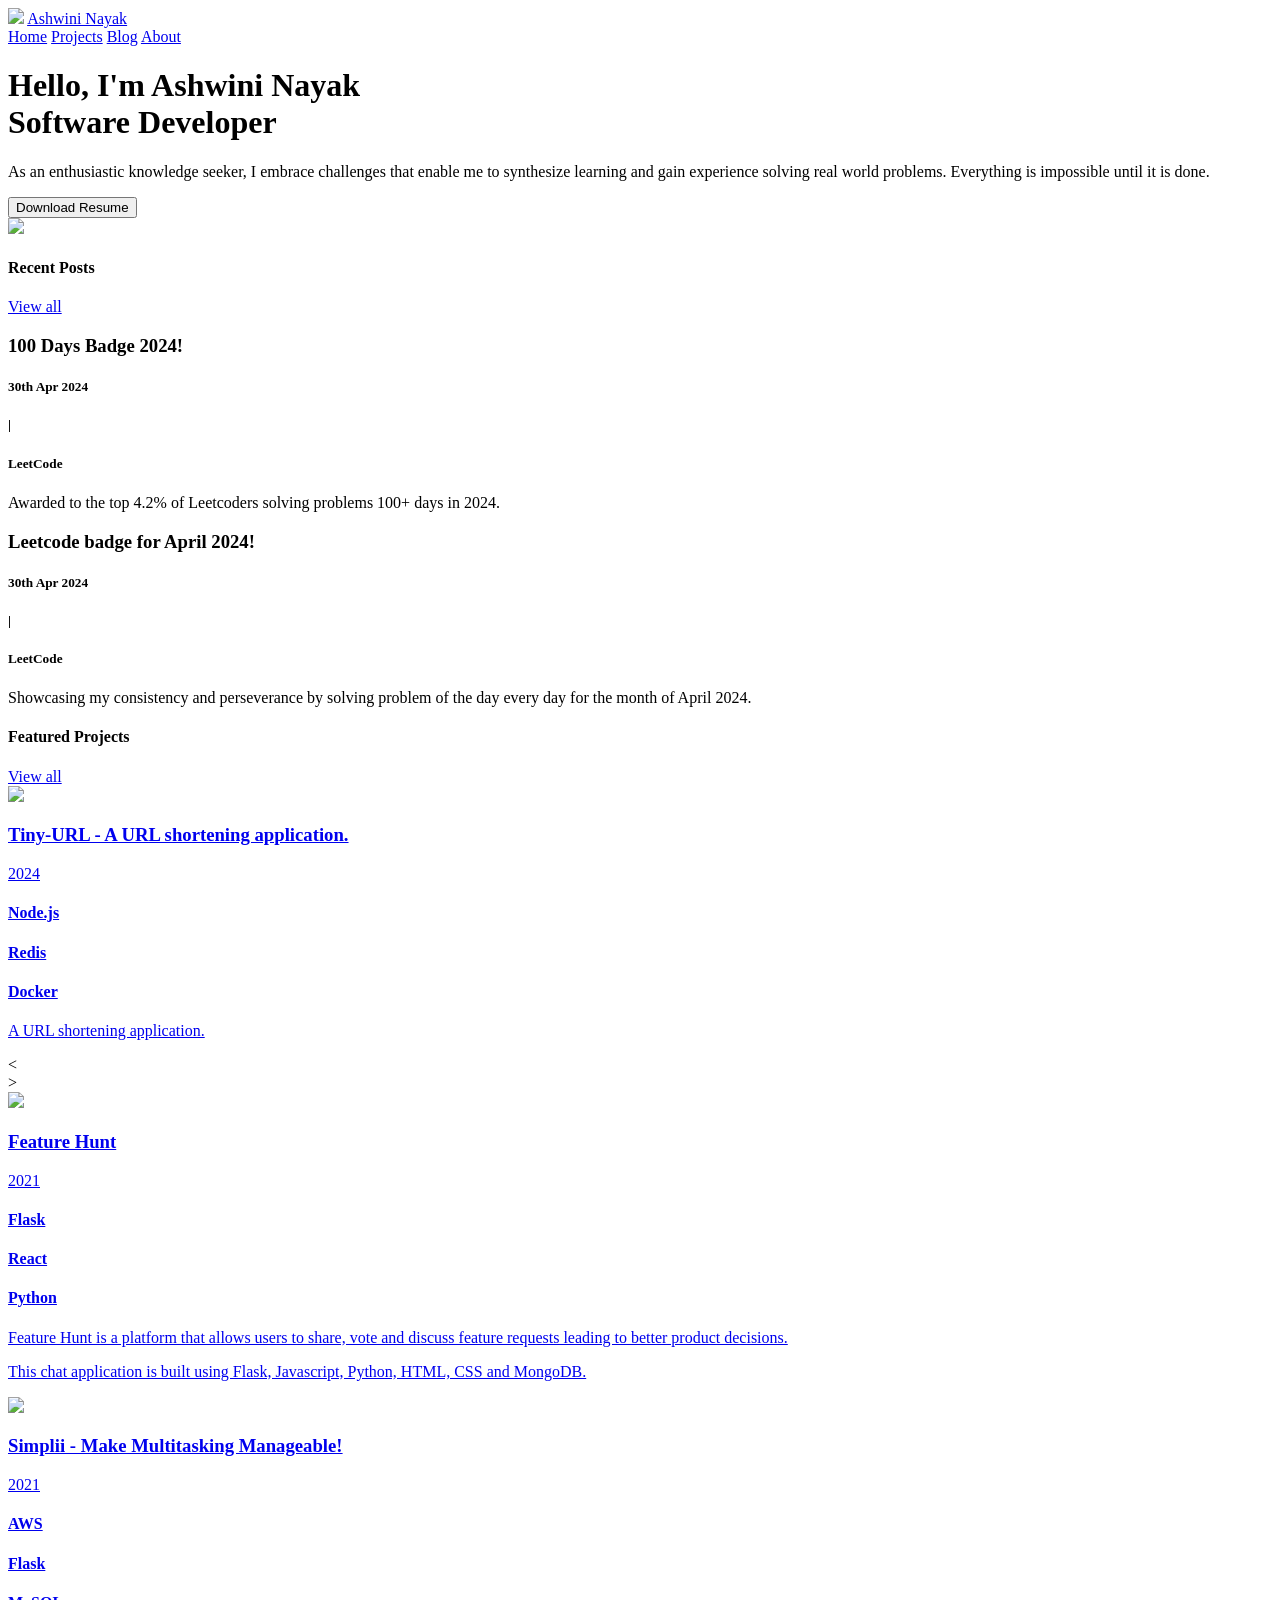
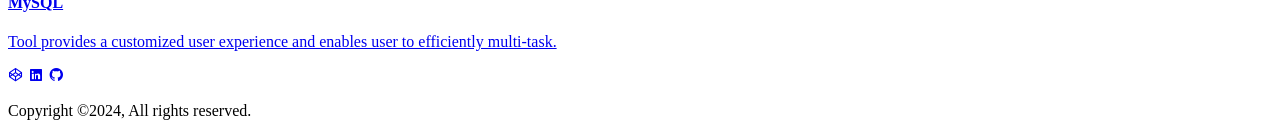
==== index.html @ afec84ca "Change resume download link in index.html Updated the resume download link to a new URL." ====
<!DOCTYPE html>
<html lang="en">

<head>
    <meta charset="UTF-8">
    <meta name="viewport" content="width=device-width, initial-scale=1.0">
    <link href='https://unpkg.com/boxicons@2.1.4/css/boxicons.min.css' rel='stylesheet'>
    <link rel="stylesheet" href="style.css">
    <title>Personal Portfolio | Ashwini Nayak</title>
</head>

<body>

    <nav>
        <div class="logo">
            <img src="assets/ash.jpg">
            <a href="#">Ashwini Nayak</a>
        </div>
        <div class="nav-links">
            <a class="selected" href="index.html">Home</a>
            <a href="works.html">Projects</a>
            <a href="blog.html">Blog</a>
            <a href="about.html">About</a>
        </div>
    </nav>

    <div class="main">
        <div class="info">
            <h1>Hello, I'm Ashwini Nayak <br>Software Developer</h1>
            <p>As an enthusiastic knowledge seeker, I embrace challenges that enable me to synthesize learning and gain experience solving real world problems. Everything is impossible until it is done.</p>
            
            <!-- Button to download resume -->
                <a href="https://drive.google.com/file/d/1tdN2KFwoBZe5J5LqvrQzQaKIx8a6bPye/view?usp=sharing" download="Ashwini_nayak.pdf" target="_blank" class="download-button">
                    <button>Download Resume
                </button>
                </a>
                <div id="leetcode-stats"></div>
        </div>
        <img src="assets/ash.jpg">
    </div>

    <div class="recent">
        <div class="header">
            <h4>Recent Posts</h4>
            <a href="blog.html">View all</a>
        </div>
        <div class="posts">        
            <div class="post-item">
                <h3>100 Days Badge 2024!</h3>
                <div class="info">
                    <h5>30th Apr 2024</h5>
                    <h5>|</h5>
                    <h5>LeetCode</h5>
                </div>
                <p>Awarded to the top 4.2% of Leetcoders solving problems 100+ days in 2024.</p>
            </div>
            <div class="post-item">
                <h3>Leetcode badge for April 2024!</h3>
                <div class="info">
                    <h5>30th Apr 2024</h5>
                    <h5>|</h5>
                    <h5>LeetCode</h5>
                </div>
                <p>Showcasing my consistency and perseverance by solving problem of the day every day for the month of April 2024.</p>
            </div>
        </div>
    </div>



    <div class="recent-proj">
        <div class="header">
            <h4>Featured Projects</h4>
            <a href="works.html">View all</a>
        </div>
    </div>

    <div class="featured">

        
        <div class="item">
            <div class="images-container">
                <img src="assets/tinyurl.png" width="80">
            </div>
            <div class="details">
                <a href='https://github.com/Ashnayak/Tiny-URL' target="_blank">
                    <h3>Tiny-URL - A URL shortening application.</h3>
                    <div class="item-info">
                        <div class="year-badge">2024</div>
                        <h4>Node.js</h4>
                        <h4>Redis</h4>
                        <h4>Docker</h4>
                    </div>
                    <p>A URL shortening application.</p>
                </a>
            </div>
            <div class="arrow left-arrow">&lt;</div>
            <div class="arrow right-arrow">&gt;</div>
        </div>

        <div class="item">
            <div class="images-container">
                <img src="assets/featurehunt.png" width="80">
            </div>
            <div class="details">
                <a href='https://github.com/Ashnayak/feature-hunt' target="_blank">
                    <h3>Feature Hunt</h3>
                    <div class="item-info">
                        <div class="year-badge">2021</div>
                        <h4>Flask</h4>
                        <h4>React</h4>
                        <h4>Python</h4>
                    </div>
                    <p>Feature Hunt is a platform that allows users to share, vote and discuss feature requests leading to better product decisions. </p>

                    <p>This chat application is built using Flask, Javascript, Python, HTML, CSS and MongoDB. </p>
                </a>
            </div>
        </div>

        <div class="item">
            <div class="images-container">
                <img src="assets/simplii.png" width="80">
                <!-- Add more images as needed -->
            </div>
            <div class="details">
                <a href='https://github.com/Ashnayak/Simplii' target="_blank">
                    <h3>Simplii - Make Multitasking Manageable!</h3>
                    <div class="item-info">
                        <div class="year-badge">2021</div>
                        <h4>AWS</h4>
                        <h4>Flask</h4>
                        <h4>MySQL</h4>
                    </div>
                    <p> Tool provides a customized user experience and enables user to efficiently multi-task.</p>
                </a>
            </div>
        </div>

    </div>
</div>

    <footer>
        <div class="socials">
            <a href='https://leetcode.com/Ashnayak7/' target="_blank"><i class='bx bxl-codepen'></i></a>
            <a href='https://www.linkedin.com/in/ashnayak/' target="_blank"><i class='bx bxl-linkedin-square' ></i></a>
            <a href='https://github.com/Ashnayak' target="_blank"><i class='bx bxl-github'></i></a>
        </div>
        <p>Copyright ©2024, All rights reserved.</p>
    </footer>
    <!-- JavaScript to fetch and display LeetCode stats -->
    <script>
        function fetchLeetCodeStats() {
            fetch('https://leetcode-api-faisalshohag.vercel.app/ashnayak7')
                .then(response => response.json())
                .then(data => {
                    const totalSolved = data.totalSolved;
                    const easySolved = data.easySolved;
                    const mediumSolved = data.mediumSolved;
                    const hardSolved = data.hardSolved;
                    
                    // Displaying the data
                    const leetCodeStatsContainer = document.getElementById('leetcode-stats');
                    leetCodeStatsContainer.innerHTML = `
                        <h2>LeetCode Statistics</h2>
                        <p>Total Questions Solved: ${totalSolved}</p>
                        <p>Easy Problems Solved: ${easySolved}</p>
                        <p>Medium Problems Solved: ${mediumSolved}</p>
                        <p>Hard Problems Solved: ${hardSolved}</p>
                    `;
                })
                .catch(error => {
                    console.error('Error fetching LeetCode data:', error);
                });
        }

        // Fetch LeetCode stats initially
        fetchLeetCodeStats();

        // Fetch LeetCode stats every 1 hour
        setInterval(fetchLeetCodeStats, 3600000); // 3600000 milliseconds = 1 hour
    </script>

</body>

</html>
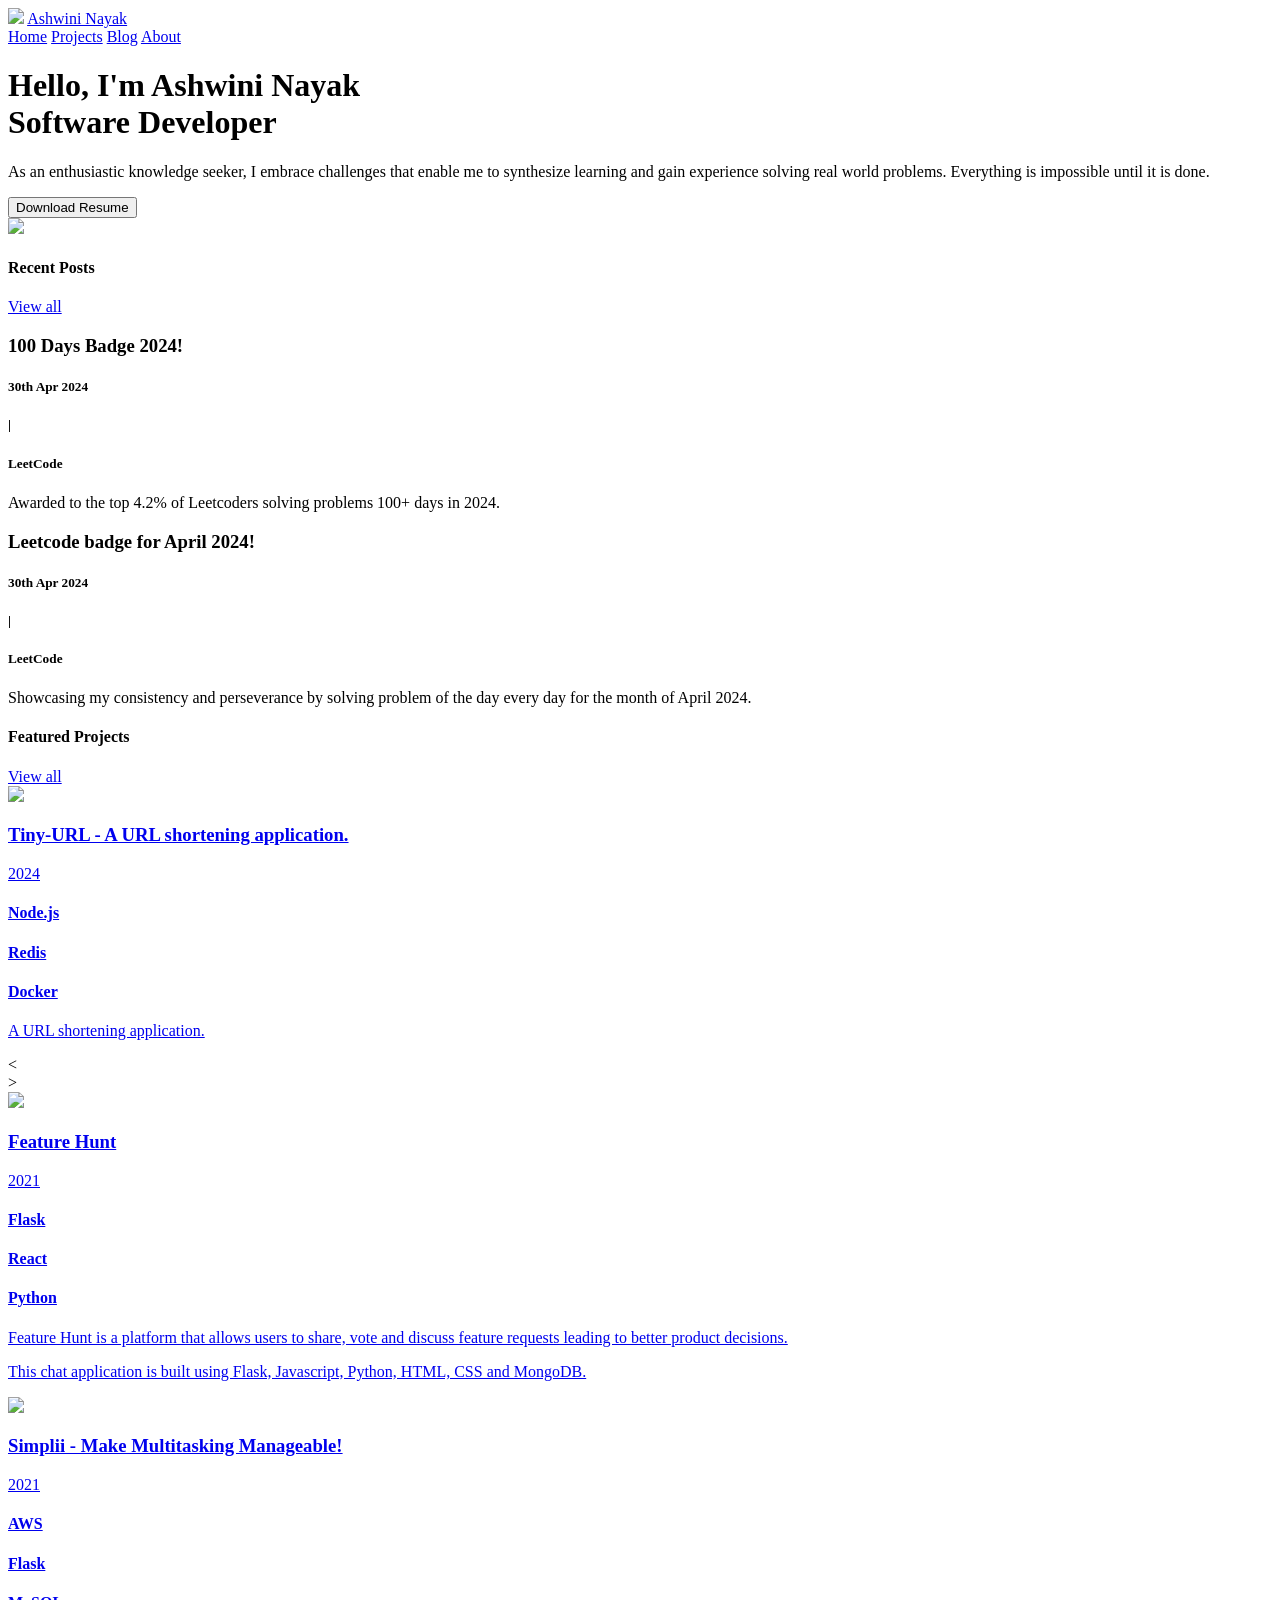
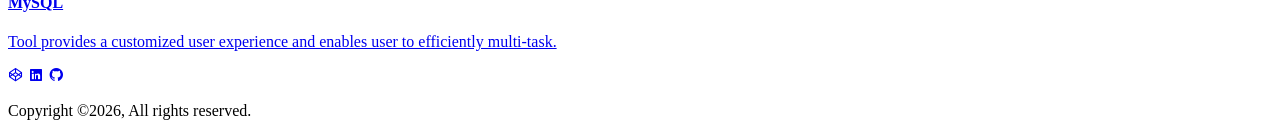
==== commit 3f439b68: "Update copyright year from 2024 to 2026" ====
--- a/index.html
+++ b/index.html
@@ -146,7 +146,7 @@
             <a href='https://www.linkedin.com/in/ashnayak/' target="_blank"><i class='bx bxl-linkedin-square' ></i></a>
             <a href='https://github.com/Ashnayak' target="_blank"><i class='bx bxl-github'></i></a>
         </div>
-        <p>Copyright ©2024, All rights reserved.</p>
+        <p>Copyright ©2026, All rights reserved.</p>
     </footer>
     <!-- JavaScript to fetch and display LeetCode stats -->
     <script>
